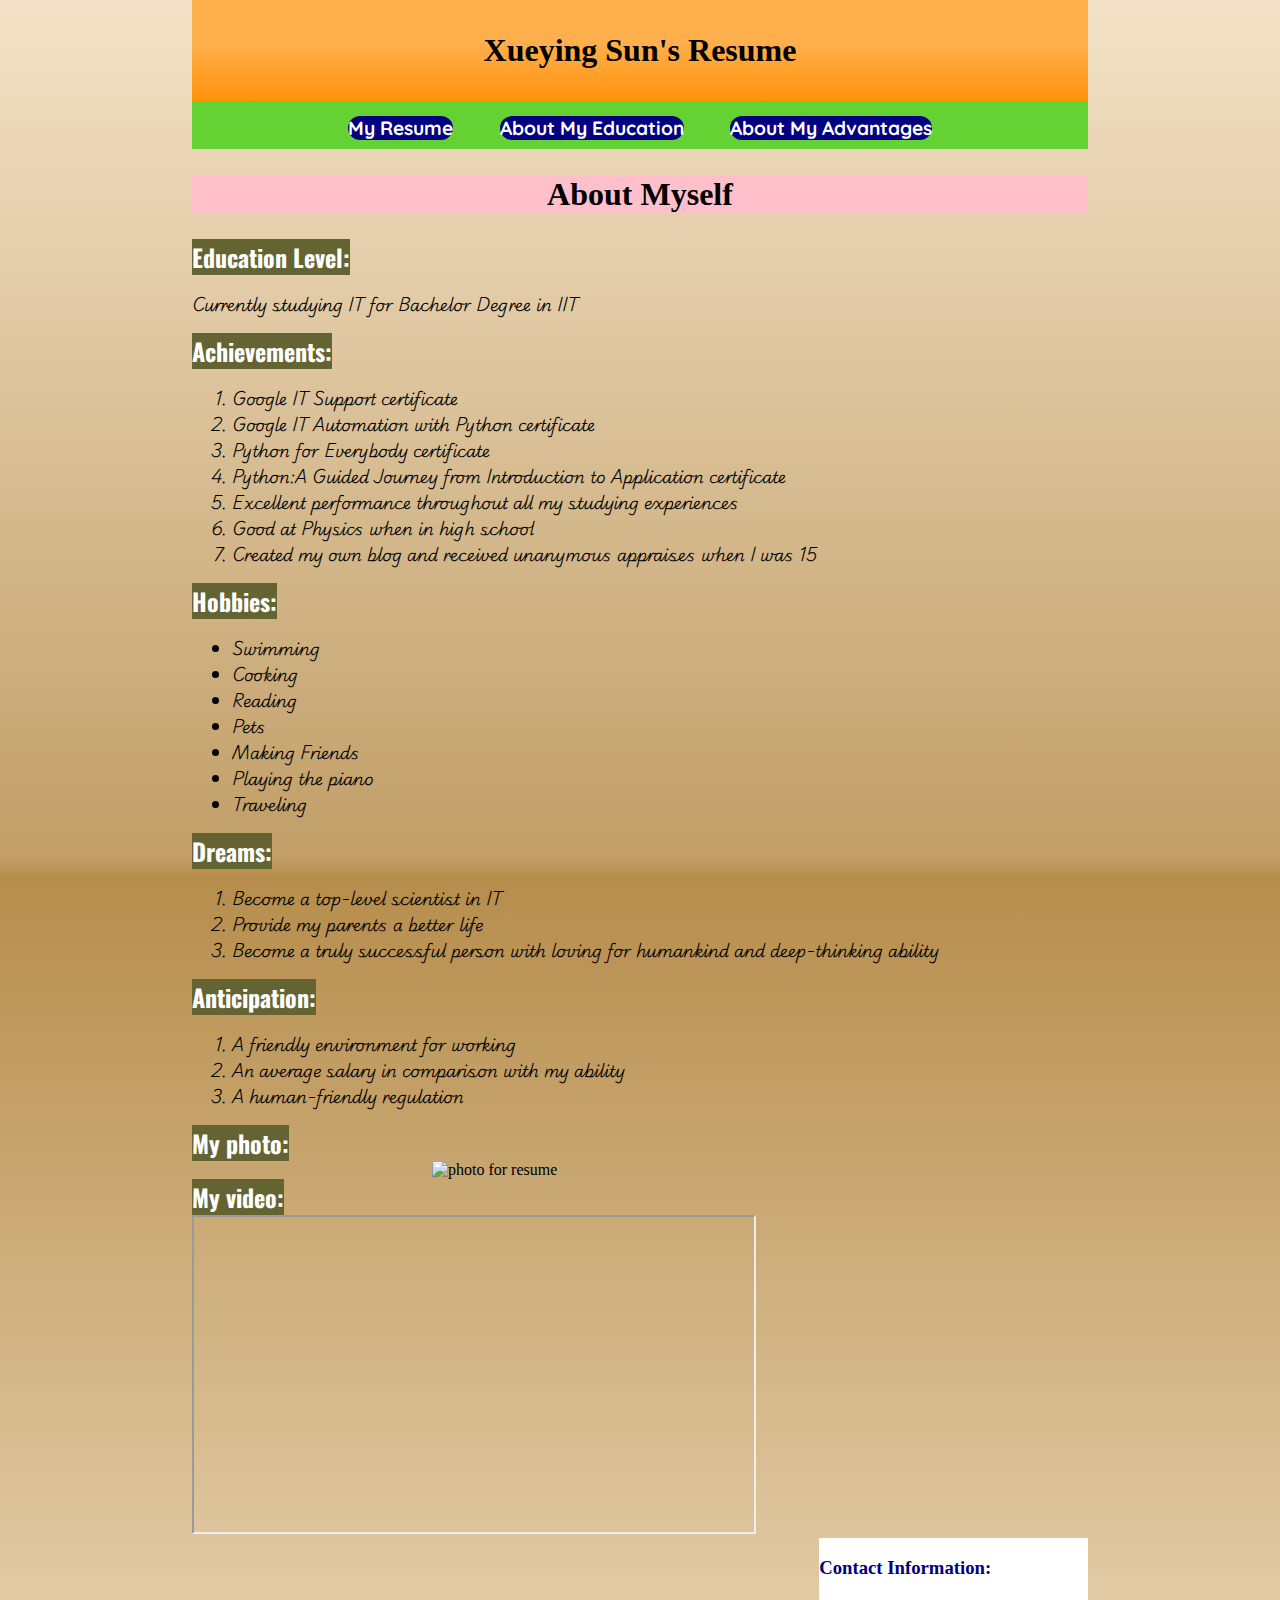
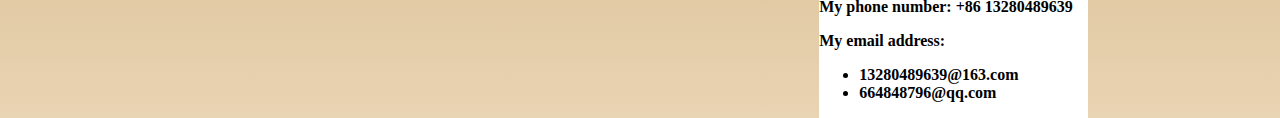
==== index.html @ 7254ab56 "add some sections" ====
<!DOCTYPE html>
<html lang="en">
<head>
  <title>Xueying Sun:Project 2</title>
  <meta charset="utf-8">
  <meta name="viewport" content="width=device-width,initial-scale=1.0">
  <link rel="stylesheet" type="text/css" href="css/normalize.css">
  <link rel="stylesheet" type="text/css" href="css/style.css">
  <link rel="preconnect" href="https://fonts.googleapis.com">
  <link rel="preconnect" href="https://fonts.gstatic.com" crossorigin>
  <link href="https://fonts.googleapis.com/css2?family=Bungee+Spice&family=Fjalla+One&family=Oswald:wght@200..700&family=Playwrite+IS:wght@100..400&family=Quicksand:wght@300..700&family=Roboto:ital,wght@0,100;0,300;0,400;0,500;0,700;0,900;1,100;1,300;1,400;1,500;1,700;1,900&display=swap" rel="stylesheet">
</head>
<body>
  <h1>Xueying Sun's Resume</h1>
  <nav id="container">
    <ul id="links">
      <li><a href="index.html">My Resume</a></li>
      <li><a href="education.html">About My Education</a></li>
	  <li><a href="advantages.html">About My Advantages</a></li>
    </ul>
  </nav>
  <div>
    <h2>About Myself</h2>
	<div><p><strong class="highlight">Education Level: </strong></p>
	<p><span class="specifics">Currently studying IT for Bachelor Degree in IIT</span></p></div>
	<div><p><strong class="highlight">Achievements: </strong></p></div>
	  <ol class="specifics">
	    <li>Google IT Support certificate</li>
		<li>Google IT Automation with Python certificate</li>
		<li>Python for Everybody certificate</li>
		<li>Python:A Guided Journey from Introduction to Application certificate</li>
	    <li>Excellent performance throughout all my studying experiences</li>
		<li>Good at Physics when in high school</li>
		<li>Created my own blog and received unanymous appraises when I was 15</li>
	  </ol>
	<div><strong class="highlight">Hobbies: </strong></div>
	  <ul class="specifics">
	    <li>Swimming</li>
		<li>Cooking</li>
		<li>Reading</li>
		<li>Pets</li>
		<li>Making Friends</li>
		<li>Playing the piano</li>
		<li>Traveling</li>
	  </ul>
	<div><strong class="highlight">Dreams: </strong></div>
	  <ol class="specifics">
	    <li>Become a top-level scientist in IT</li>
		<li>Provide my parents a better life</li>
		<li>Become a truly successful person with loving for humankind and deep-thinking ability</li>
	  </ol>
	<div><strong class="highlight">Anticipation: </strong></div>
	  <ol class="specifics">
	    <li>A friendly environment for working</li>
		<li>An average salary in comparison with my ability</li>
		<li>A human-friendly regulation</li>
	  </ol>
	<section class="media">
	  <div><strong class="highlight">My photo: </strong></div>
	  <img src="images/photo.jpeg" alt="photo for resume">
	  <div><strong class="highlight">My video: </strong></div>
	  <iframe width="560" height="315" src="https://www.youtube.com/embed/1bCBfpIBgxw?si=O1iVo2tAri5ZSrEM" title="YouTube video player" allow="accelerometer; autoplay; clipboard-write; encrypted-media; gyroscope; picture-in-picture; web-share" referrerpolicy="strict-origin-when-cross-origin" allowfullscreen></iframe>
	</section>
	<div>
	  <footer>
	    <h3>Contact Information:</h3>
	    <p><strong>My phone number: </strong>+86 13280489639</p>
	    <p><strong>My email address: </strong></p>
	      <ul>
		    <li>13280489639@163.com</li>
		    <li>664848796@qq.com</li>
		  </ul>
	  </footer>
	</div>
  </div>
</body>
</html>
---- css/style.css ----
body{
  background: linear-gradient(to bottom,  rgba(243,226,199,1) 0%,rgba(193,158,103,1) 50%,rgba(182,141,76,1) 51%,rgba(233,212,179,1) 100%);
}

#links{
  list-style-type:none;
  margin:0;
  padding:0;
  overflow:hidden;
  display:inline-block;
}

#links li{
  float:left;
  margin:0.8em 1.2em;
}

#links li a{
  display:block;
  text-align:center;
  background:navy;
  color:white;
  text-decoration:none;
  border-radius:1em;
}

#links li a:hover{
  border-radius:1em;
  text-decoration:underline;
  color:rgb(200,100,100);
  background:yellow;
  text-transform:uppercase;
}

h2{
  clear:both;
}

.specifics {
  font-family: "Playwrite IS", "Times New Roman";
  font-weight: 300;
  font-style: normal;
}

.highlight{
  background:rgb(100,100,50);
  color:white;
  position:relative;
}

#container{
  width:100%;
  text-align:center;
  position:relative;
  height:3em;
  background:rgb(100,210,50);
}

h1{
  background: linear-gradient(to bottom,  rgba(255,175,75,1) 35%,rgba(255,175,75,1) 43%,rgba(255,146,10,1) 100%);
  margin:0;
  text-align:center;
  padding:1em 0 1em 0;
}

body {
  width:70%;
  margin:0 auto;
}

.highlight {
  font-size:1.5em;
  font-family: "Oswald", "Times New Roman";
  font-style: normal;
}

#links {
  font-size:1.2em;
  font-weight:700;
  font-family: "Quicksand", "Times New Roman";
  font-style: normal;
}

h2 {
  font-size:2em;
  font-family: "Playfair Display", "Times New Roman";
  font-style: normal;
  width:100%;
  background:pink;
  text-align:center;
}
	
footer{
  font-family: "Playfair Display", "Times New Roman";
  font-weight: 700;
  font-style: normal;
  width:30%;
  background:white;
  float:right;
}

footer h3{
  color:navy;
}

img{
  width:30%;
  height:35%;
  position:relative;
  left:15em
}
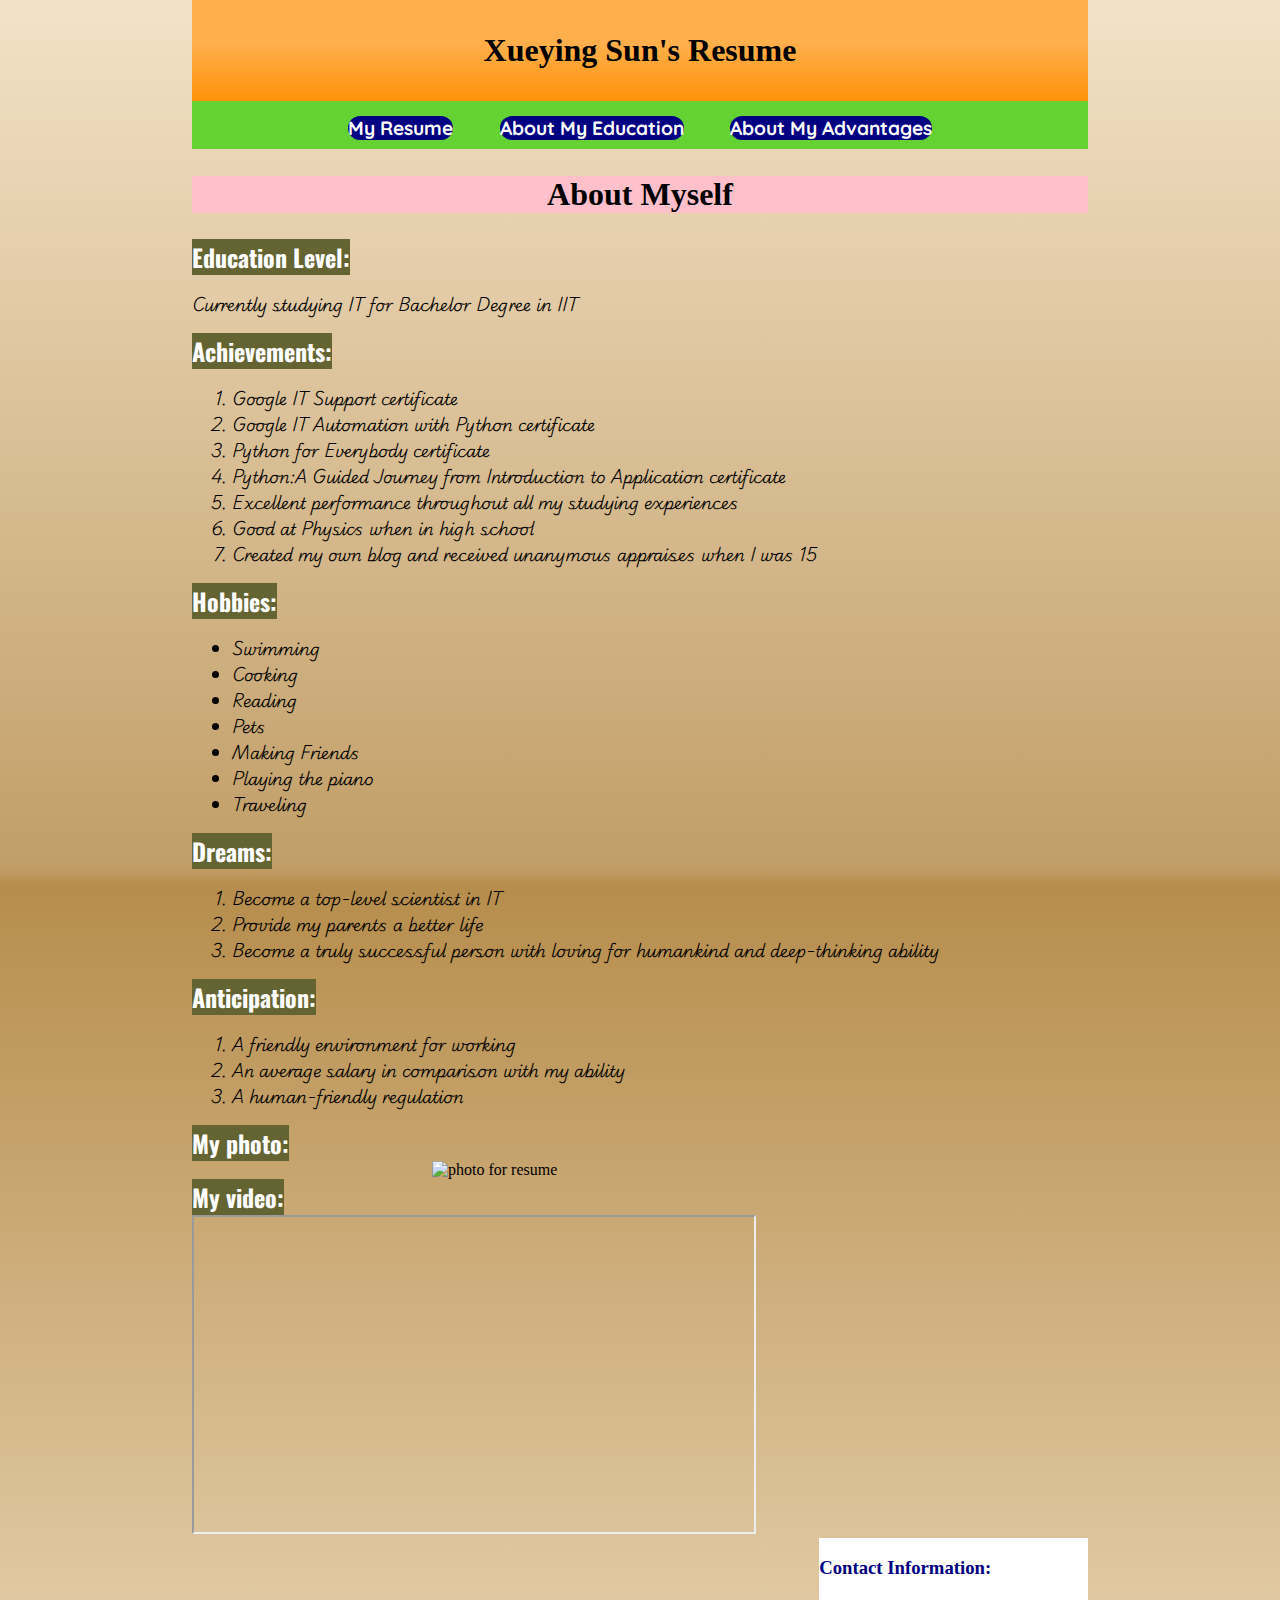
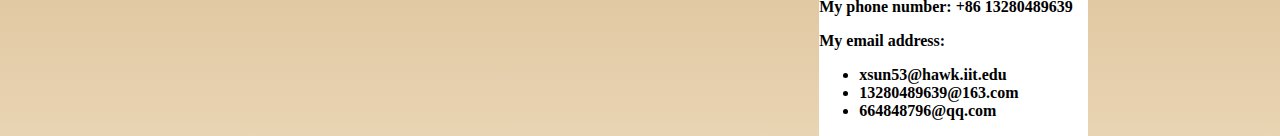
==== commit f47eb47c: "add iit email to index" ====
--- a/index.html
+++ b/index.html
@@ -67,6 +67,7 @@
 	    <p><strong>My phone number: </strong>+86 13280489639</p>
 	    <p><strong>My email address: </strong></p>
 	      <ul>
+		    <li>xsun53@hawk.iit.edu</li>
 		    <li>13280489639@163.com</li>
 		    <li>664848796@qq.com</li>
 		  </ul>
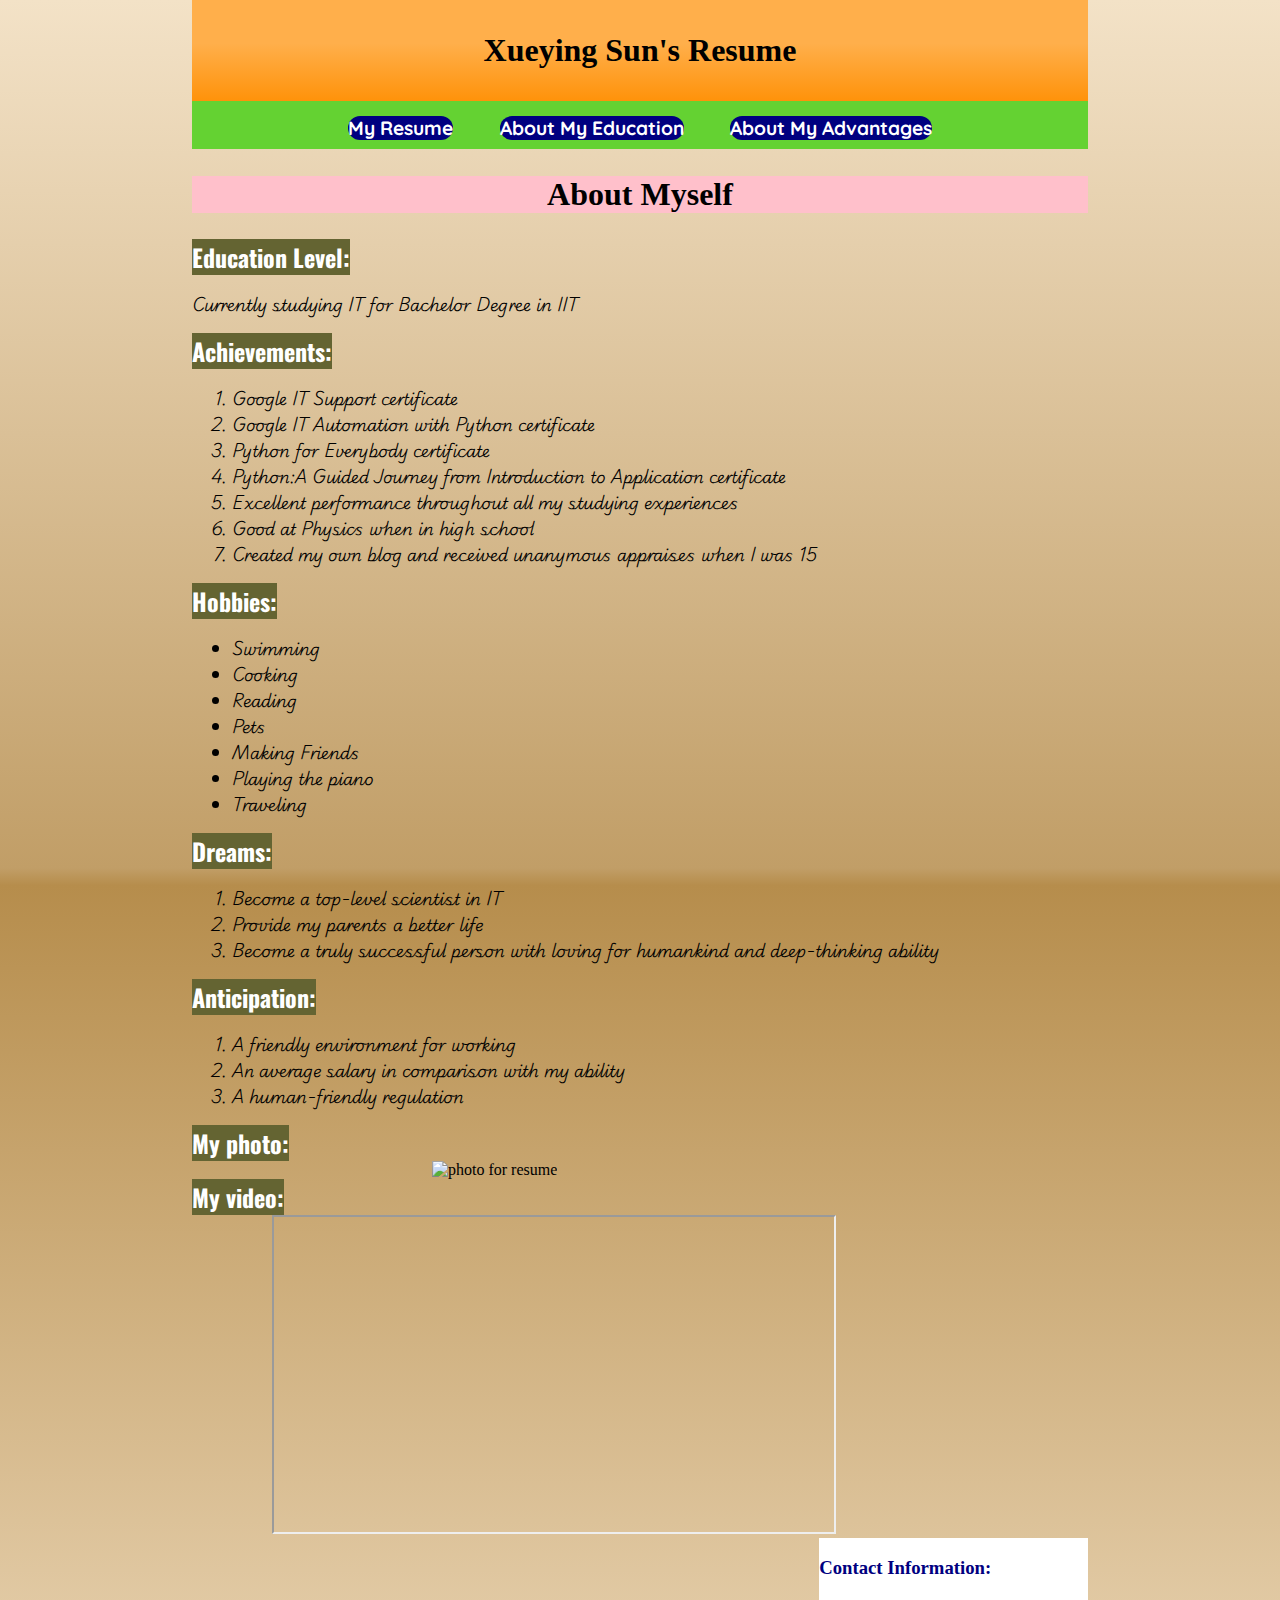
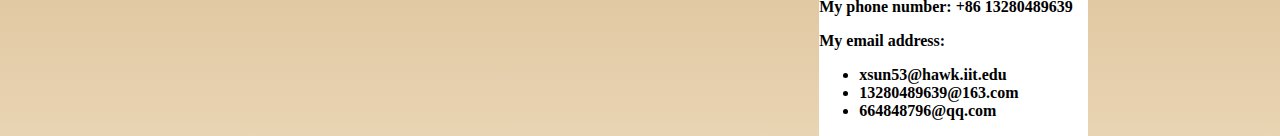
==== commit 93844b22: "add style to video" ====
--- a/index.html
+++ b/index.html
@@ -59,7 +59,9 @@
 	  <div><strong class="highlight">My photo: </strong></div>
 	  <img src="images/photo.jpeg" alt="photo for resume">
 	  <div><strong class="highlight">My video: </strong></div>
-	  <iframe width="560" height="315" src="https://www.youtube.com/embed/1bCBfpIBgxw?si=O1iVo2tAri5ZSrEM" title="YouTube video player" allow="accelerometer; autoplay; clipboard-write; encrypted-media; gyroscope; picture-in-picture; web-share" referrerpolicy="strict-origin-when-cross-origin" allowfullscreen></iframe>
+	  <div id="video">
+	    <iframe width="560" height="315" src="https://www.youtube.com/embed/1bCBfpIBgxw?si=O1iVo2tAri5ZSrEM" title="YouTube video player" allow="accelerometer; autoplay; clipboard-write; encrypted-media; gyroscope; picture-in-picture; web-share" referrerpolicy="strict-origin-when-cross-origin" allowfullscreen></iframe>
+	  </div>
 	</section>
 	<div>
 	  <footer>
--- a/css/style.css
+++ b/css/style.css
@@ -110,5 +110,10 @@
   left:15em
 }
 
+#video{
+  position:relative;
+  left:5em;
+}
+
 
 	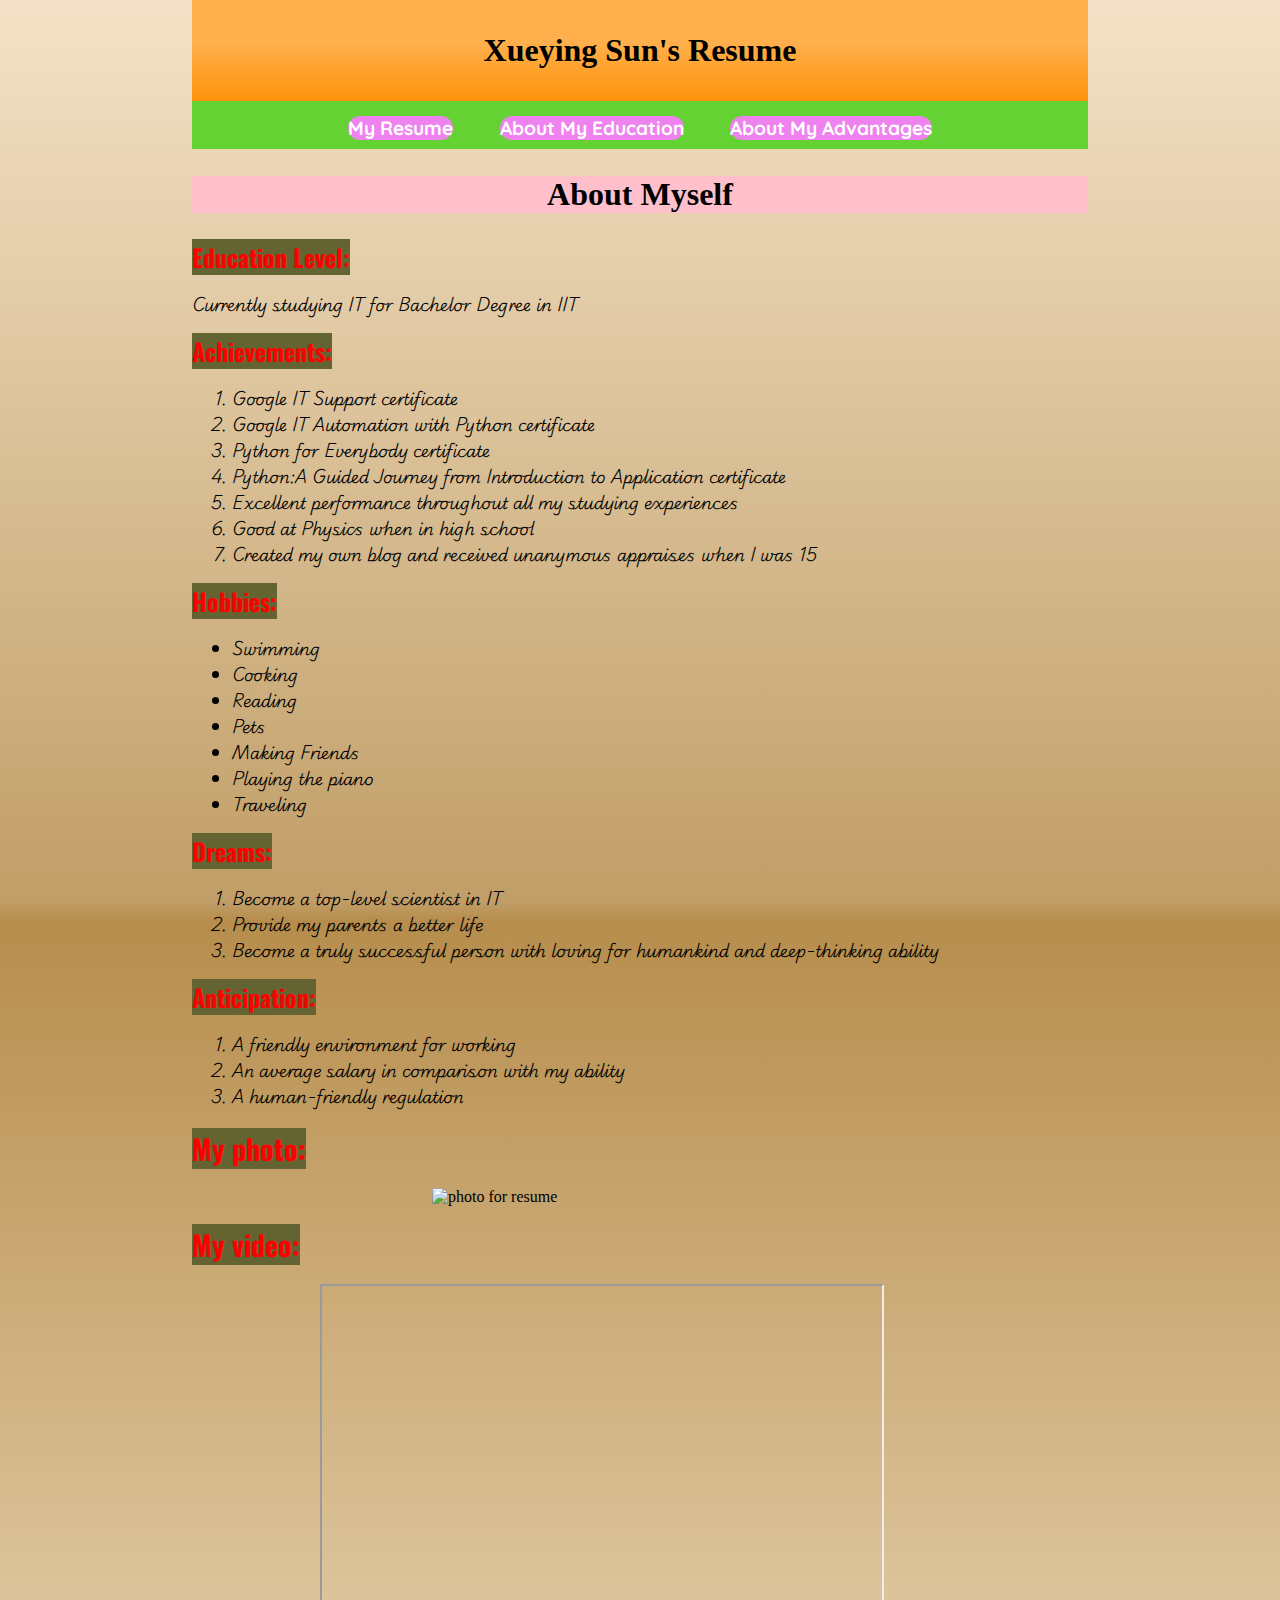
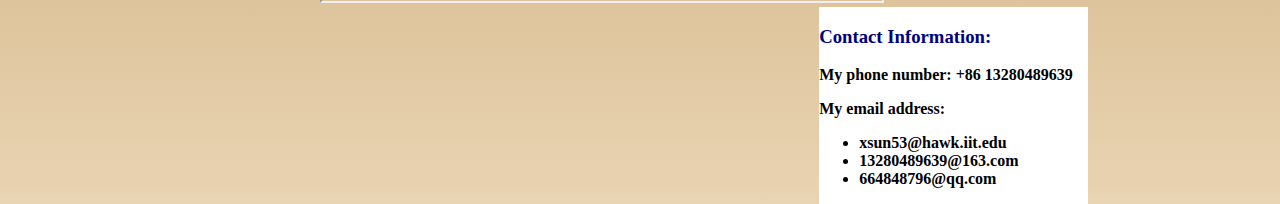
==== commit caded09b: "add h3 to section media" ====
--- a/index.html
+++ b/index.html
@@ -56,9 +56,9 @@
 		<li>A human-friendly regulation</li>
 	  </ol>
 	<section class="media">
-	  <div><strong class="highlight">My photo: </strong></div>
+	  <div><h3><strong class="highlight">My photo: </strong></h3></div>
 	  <img src="images/photo.jpeg" alt="photo for resume">
-	  <div><strong class="highlight">My video: </strong></div>
+	  <div><h3><strong class="highlight">My video: </strong></h3></div>
 	  <div id="video">
 	    <iframe width="560" height="315" src="https://www.youtube.com/embed/1bCBfpIBgxw?si=O1iVo2tAri5ZSrEM" title="YouTube video player" allow="accelerometer; autoplay; clipboard-write; encrypted-media; gyroscope; picture-in-picture; web-share" referrerpolicy="strict-origin-when-cross-origin" allowfullscreen></iframe>
 	  </div>
--- a/css/style.css
+++ b/css/style.css
@@ -18,7 +18,7 @@
 #links li a{
   display:block;
   text-align:center;
-  background:navy;
+  background:violet;
   color:white;
   text-decoration:none;
   border-radius:1em;
@@ -44,7 +44,7 @@
 
 .highlight{
   background:rgb(100,100,50);
-  color:white;
+  color:red;
   position:relative;
 }
 
@@ -104,16 +104,21 @@
 }
 
 img{
-  width:30%;
-  height:35%;
+  width:40%;
+  height:45%;
   position:relative;
   left:15em
 }
 
 #video{
   position:relative;
-  left:5em;
+  left:8em;
+}
+
+#Education,#EducationMore{
+  text-align:center;
 }
 
 
+
 	